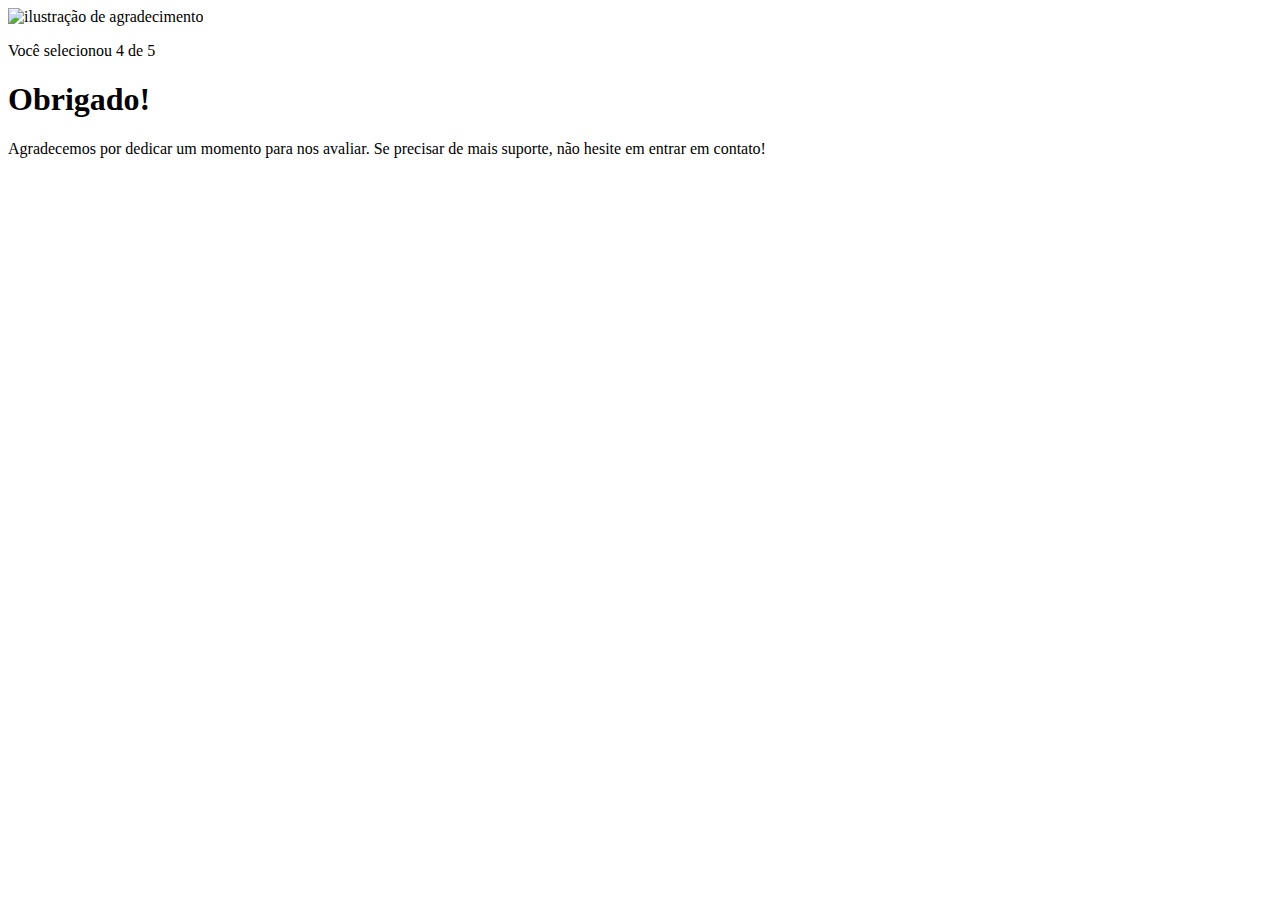
==== pages/agradecimento.html @ f2f09423 "sexto commit do index.html, primeiro commit do agradecimento.html e primeiro commit do agradecimento" ====
<!DOCTYPE html>
<html lang="en">
<head>
    <meta charset="UTF-8">
    <meta name="viewport" content="width=device-width, initial-scale=1.0">
    <link rel="stylesheet" href="agradecimento.css">
    <title>Feedback - agradecimento</title>
</head>
<body>
    <div class="card">
        <img src="../images/illustration-thank-you.svg" alt="ilustração de agradecimento">

        <p>Você selecionou 4 de 5</p>

        <h1>Obrigado!</h1>

        <p>Agradecemos por dedicar um momento para nos avaliar. Se precisar de mais suporte, não hesite em entrar em contato!</p>

    </div>
</body>
</html>
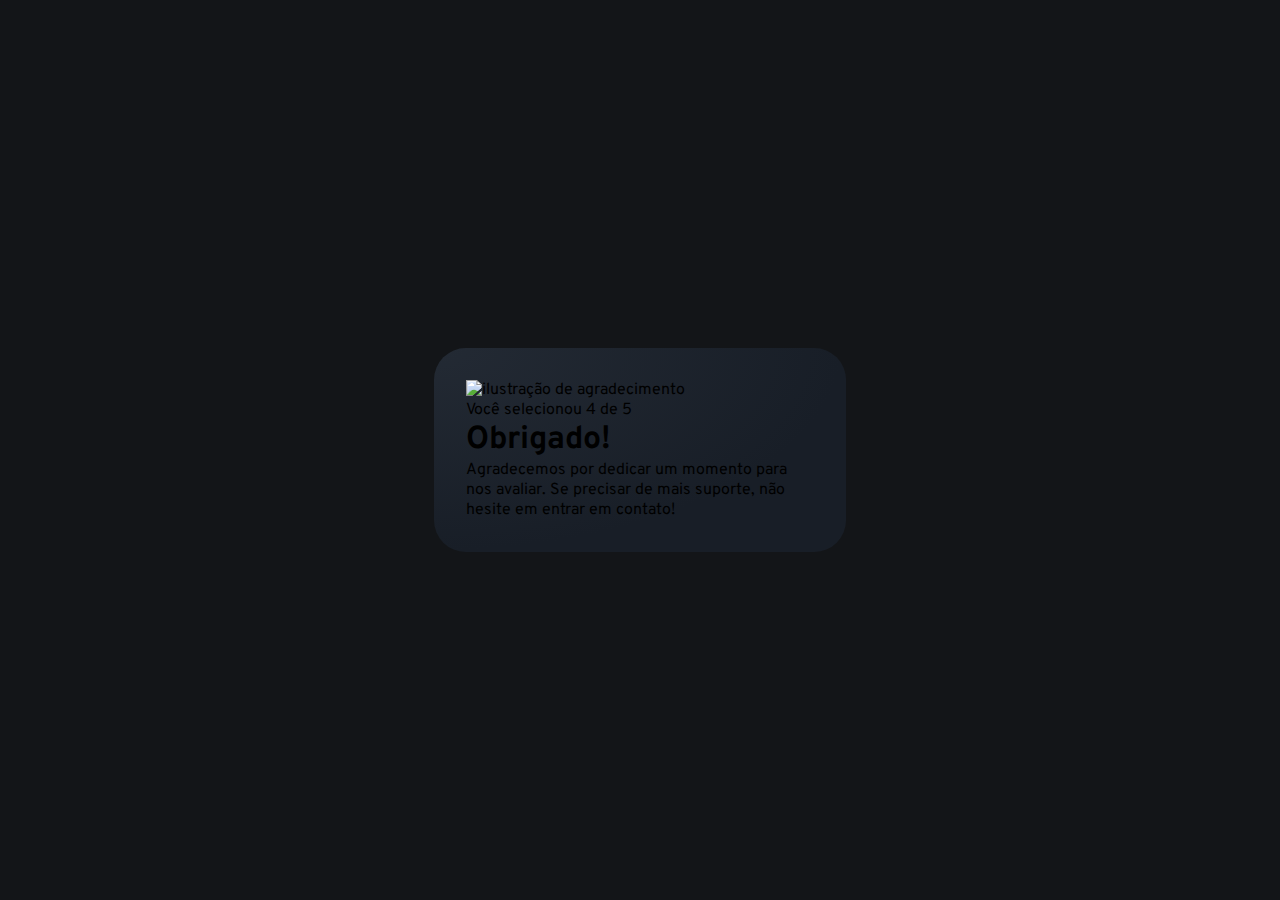
==== commit 2ce29bd7: "segundo commit do agradecimento.html e segundo commit do agradecimento.css" ====
--- a/pages/agradecimento.html
+++ b/pages/agradecimento.html
@@ -4,6 +4,10 @@
     <meta charset="UTF-8">
     <meta name="viewport" content="width=device-width, initial-scale=1.0">
     <link rel="stylesheet" href="agradecimento.css">
+    <link rel="preconnect" href="https://fonts.googleapis.com">
+    <link rel="preconnect" href="https://fonts.gstatic.com" crossorigin>
+    <link href="https://fonts.googleapis.com/css2?family=Overpass:ital,wght@0,100..900;1,100..900&display=swap" rel="stylesheet">
+
     <title>Feedback - agradecimento</title>
 </head>
 <body>
--- a/pages/agradecimento.css
+++ b/pages/agradecimento.css
@@ -0,0 +1,34 @@
+*{
+    margin: 0;
+    padding: 0;
+    box-sizing: border-box;
+    font-family: "Overpass", sans-serif;
+    -webkit-font-smothing: antialiased;
+}
+
+:root{
+    --dark-blue: #262e38;
+    --light-grey: #969fad;
+    --medium-grey: #7c8798;
+    --orange: #fc7614;
+    --white: #fff;
+    --very-dark-blue: #131518;
+    --black-gradient: radial-gradient(98.96% 98.96% at 0% 0%, #232A34 0%, #181E27 100%);
+}
+
+body{
+
+    background-color: var(--very-dark-blue);
+    height: 100svh;
+    display: flex;
+    justify-content: center;
+    align-items: center;
+}
+
+.card{
+
+    background: var(--black-gradient);
+    max-width: 412px;
+    padding: 32px;
+    border-radius: 32px;
+}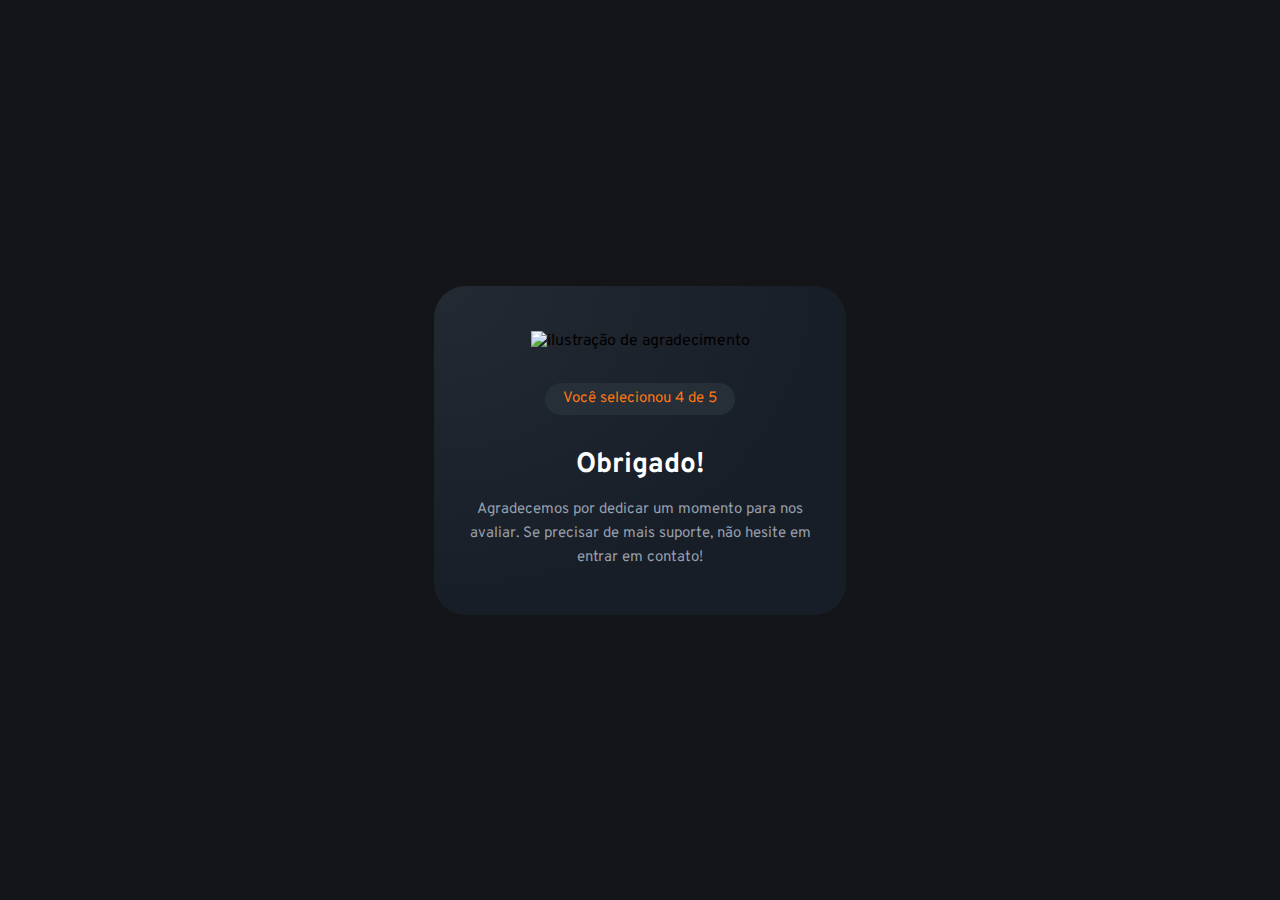
==== commit aee2bb82: "terceiro commit do agradecimento.html e quarto commit do agradecimento.css" ====
--- a/pages/agradecimento.html
+++ b/pages/agradecimento.html
@@ -14,7 +14,7 @@
     <div class="card">
         <img src="../images/illustration-thank-you.svg" alt="ilustração de agradecimento">
 
-        <p>Você selecionou 4 de 5</p>
+        <p class="paragrafo-nota">Você selecionou 4 de 5</p>
 
         <h1>Obrigado!</h1>
 
--- a/pages/agradecimento.css
+++ b/pages/agradecimento.css
@@ -28,7 +28,33 @@
 .card{
 
     background: var(--black-gradient);
+    text-align: center;
     max-width: 412px;
-    padding: 32px;
+    padding: 45px 32px;
     border-radius: 32px;
+}
+
+.card img{
+    margin-bottom: 32px;
+}
+.card .paragrafo-nota{
+    padding: 4px 18px;
+    background-color: var(--dark-blue);
+    width: fit-content;
+    margin-inline: auto;
+    border-radius: 22px;
+    font-size: 15px;
+    color: var(--orange);
+    margin-bottom: 32px;
+}
+.card h1{
+    color: var(--white);
+    font-size: 28px;
+    margin-bottom: 15px;
+}
+.card p{
+    color: var(--light-grey);
+    font-size: 15px;
+    line-height: 24px;
+   
 }